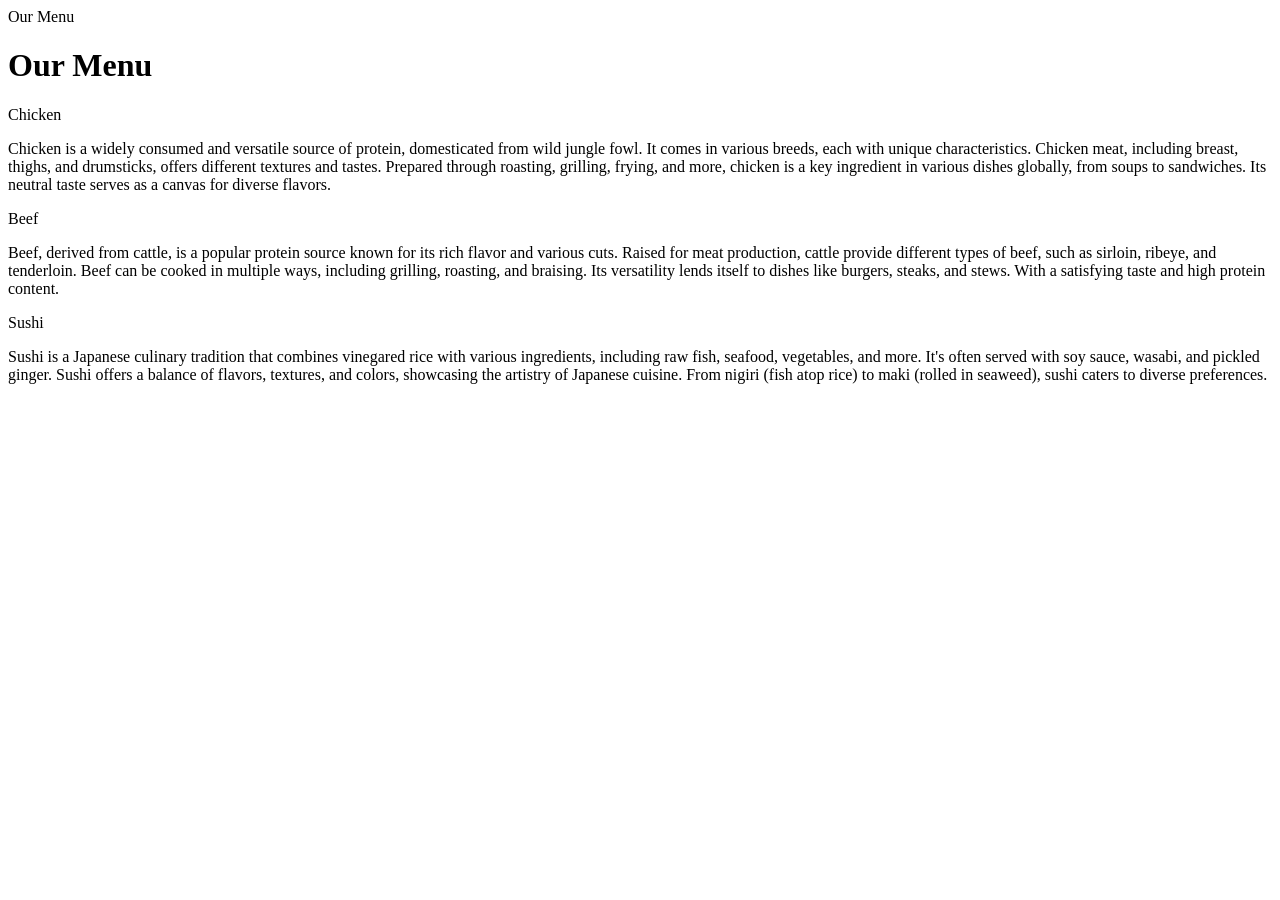
==== module2/index.html @ 07d1c383 "Create index.html for module2" ====
<!doctype html>
<html>
    <head>
        <meta charset="utf8">
        <meta name="viewport" content="width=device-width",initial-scale="1>"
         <title>Our Menu</title>
        <link rel="stylesheet" href="styl.css"/>
    </head>
<body>
    <h1> Our Menu</h1>
 
<div id="container" class="col-lg-4 col-lg-6 col-md-6 col-sm-12"> <p id="p1"> Chicken </p>
   
    <section> Chicken is a widely consumed and versatile source of protein, domesticated from wild jungle fowl. It comes in various breeds, each with unique characteristics. Chicken meat, including breast, thighs, and drumsticks, offers different textures and tastes. Prepared through roasting, grilling, frying, and more, chicken is a key ingredient in various dishes globally, from soups to sandwiches. Its neutral taste serves as a canvas for diverse flavors.
        </section>
</div>

  <div id="container" class="col-lg-4 col-lg-6 col-md-6 col-sm-12"> <p id="p2"> Beef </p>

    <section> Beef, derived from cattle, is a popular protein source known for its rich flavor and various cuts. Raised for meat production, cattle provide different types of beef, such as sirloin, ribeye, and tenderloin. Beef can be cooked in multiple ways, including grilling, roasting, and braising. Its versatility lends itself to dishes like burgers, steaks, and stews. With a satisfying taste and high protein content.
        </section>
</div>

<div id="container" class="col-lg-4 col-lg-6 col-md-6 col-sm-12"> <p id="p3"> Sushi </p> 

    <section> Sushi is a Japanese culinary tradition that combines vinegared rice with various ingredients, including raw fish, seafood, vegetables, and more. It's often served with soy sauce, wasabi, and pickled ginger. Sushi offers a balance of flavors, textures, and colors, showcasing the artistry of Japanese cuisine. From nigiri (fish atop rice) to maki (rolled in seaweed), sushi caters to diverse preferences.
        </section>
</div>

</body>
</html>
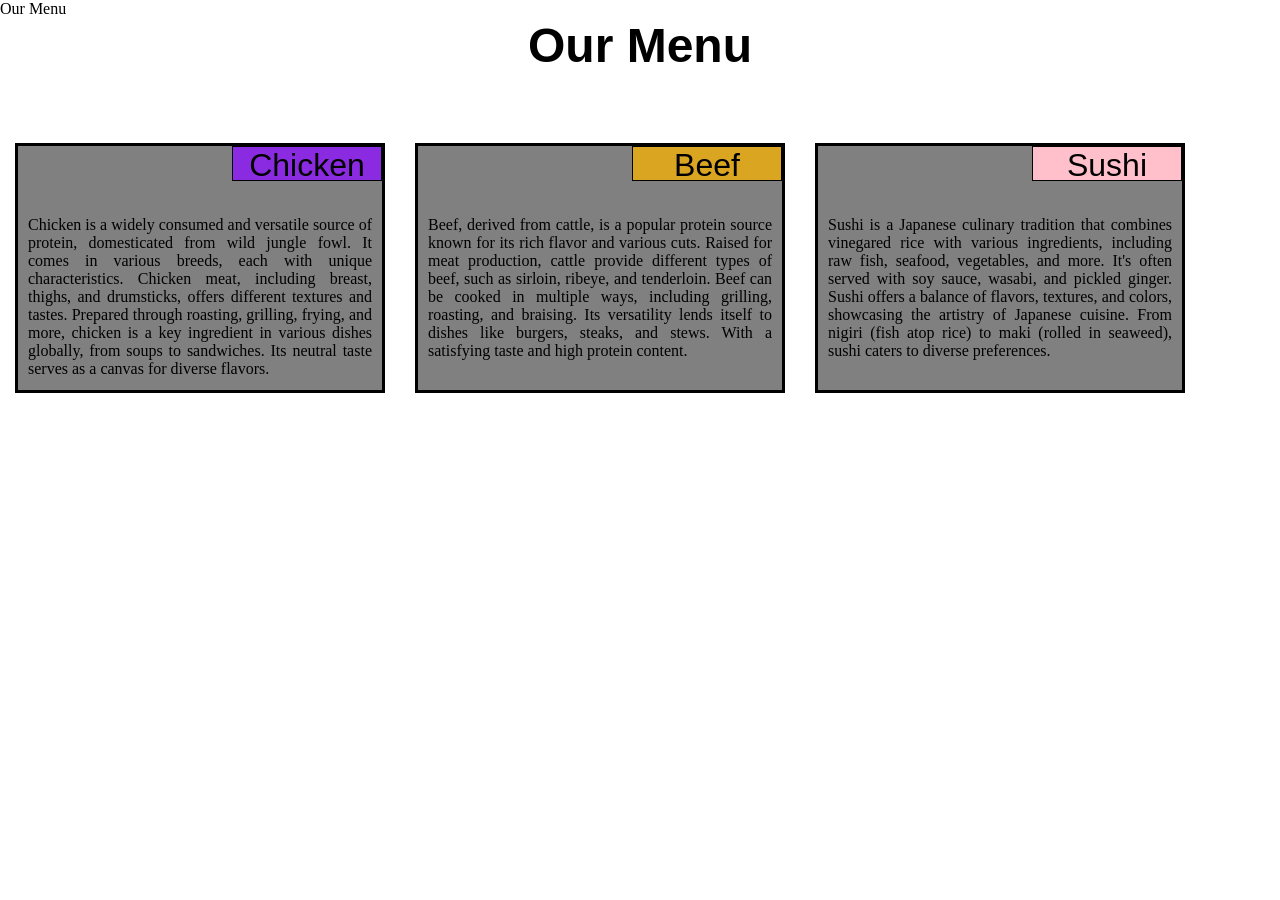
==== commit fd210c31: "Update index.html for module2" ====
--- a/module2/index.html
+++ b/module2/index.html
@@ -4,7 +4,7 @@
         <meta charset="utf8">
         <meta name="viewport" content="width=device-width",initial-scale="1>"
          <title>Our Menu</title>
-        <link rel="stylesheet" href="styl.css"/>
+        <link rel="stylesheet" href="style.css"/>
     </head>
 <body>
     <h1> Our Menu</h1>
--- a/module2/style.css
+++ b/module2/style.css
@@ -0,0 +1,108 @@
+* {
+    box-sizing: border-box;
+    margin: 0;
+    padding: 0;
+     }
+    h1{
+        margin-bottom: 70px;
+        font-family: Arial, Helvetica, sans-serif;
+        color: black;
+        font-size: 3em;
+        text-align: center;
+    }
+   
+    div#container{
+
+        background-color:grey;
+        margin-bottom: 30px;
+        margin-left: 15px;
+        margin-right: 15px;
+        border: 3px solid black;
+        position: relative;
+        width: 370px;
+        height: 250px;
+        float: left;
+    }
+    .row {
+        width: 100%;
+    }
+    p{
+       font-family: Arial, Helvetica, sans-serif; 
+       color: black;
+       font-size: 2em;
+       text-align: center;
+       position: relative;
+       width: 150px;
+       height: 35px;
+       border: 1px solid black;
+       margin-bottom: 20px;
+       float: right;
+       }
+
+    #p1 {
+        background-color: blueviolet;
+        
+        
+    }
+
+     #p2 {
+        background-color: goldenrod;
+     }
+
+     #p3 {
+        background-color: pink;
+        }
+
+    section {
+        margin-top: 50px;
+        text-align: justify;
+        margin-top: 70px;
+        margin-left: 10px;
+        margin-right: 10px;
+        margin-bottom: 10px;
+    }
+     @media (min-width:992px) {
+        .col-lg-1, .col-lg-2, .col-lg-3 {
+        float: left;
+        border: 2px solid black;
+        }
+        .col-lg-1 {
+          width:8.33% ;
+        }
+        .col-lg-2 {
+          width:16.66% ;
+        }
+        .col-lg-3 {
+            width: 25%;
+        }
+    }
+    @media (min-width: 768px) and (max-width: 991px) {
+        .col-md-1, .col-md-2, .col-md-3{
+            float: left;
+            border: 2px solid black;
+        }
+        .col-md-1 {
+            width: 8.33%;
+        }
+        .col-md-2 {
+            width: 16.66%;
+        }
+        .col-md-3 {
+            width: 25%;
+        }
+    }
+    @media(max-width767px) {
+        .col-sm-1, .col-sm-2, .col-sm-3 {
+            float: left;
+            border: 2px solid black;
+        }
+        .col-sm-1 {
+            width: 8.33%;
+        }
+        .col-sm-2 {
+            width: 16.66%;
+        }
+        .col-sm-3 {
+            width: 25%;
+        }
+    }
